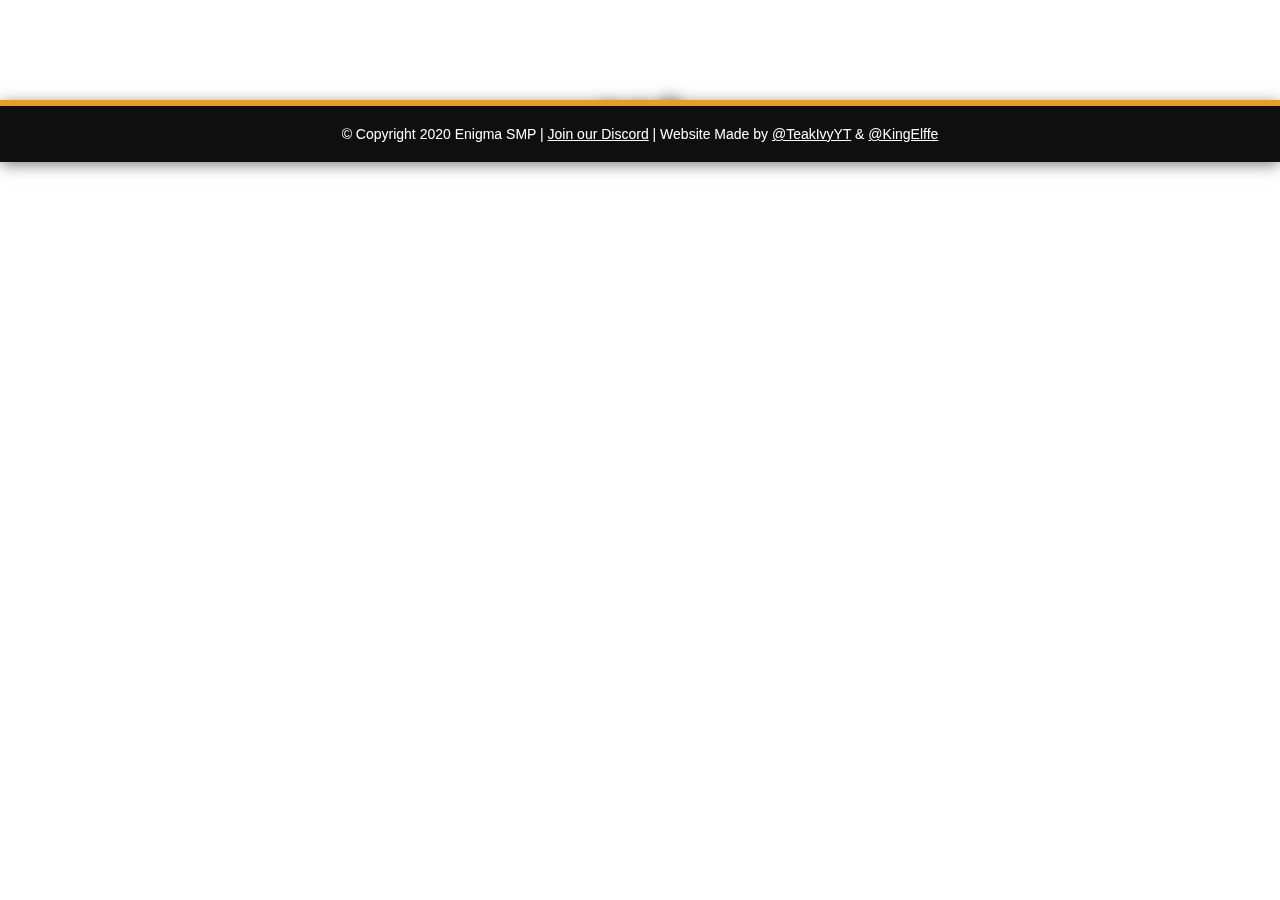
==== index.html @ b1169c58 "Add files via upload" ====
<!DOCTYPE html>

<html lang="en">
  <head>
    <meta charset="utf-8" />

    <title>Enigma SMP</title>
    <meta name="description" content="Emigma SMP" />
    <meta name="author" content="TeakIvy" />

    <link rel="stylesheet" href="style.css" />
    <meta http-equiv="refresh" content="0; URL=pages/home/index.html" />
  </head>

  <body></body>
</html>
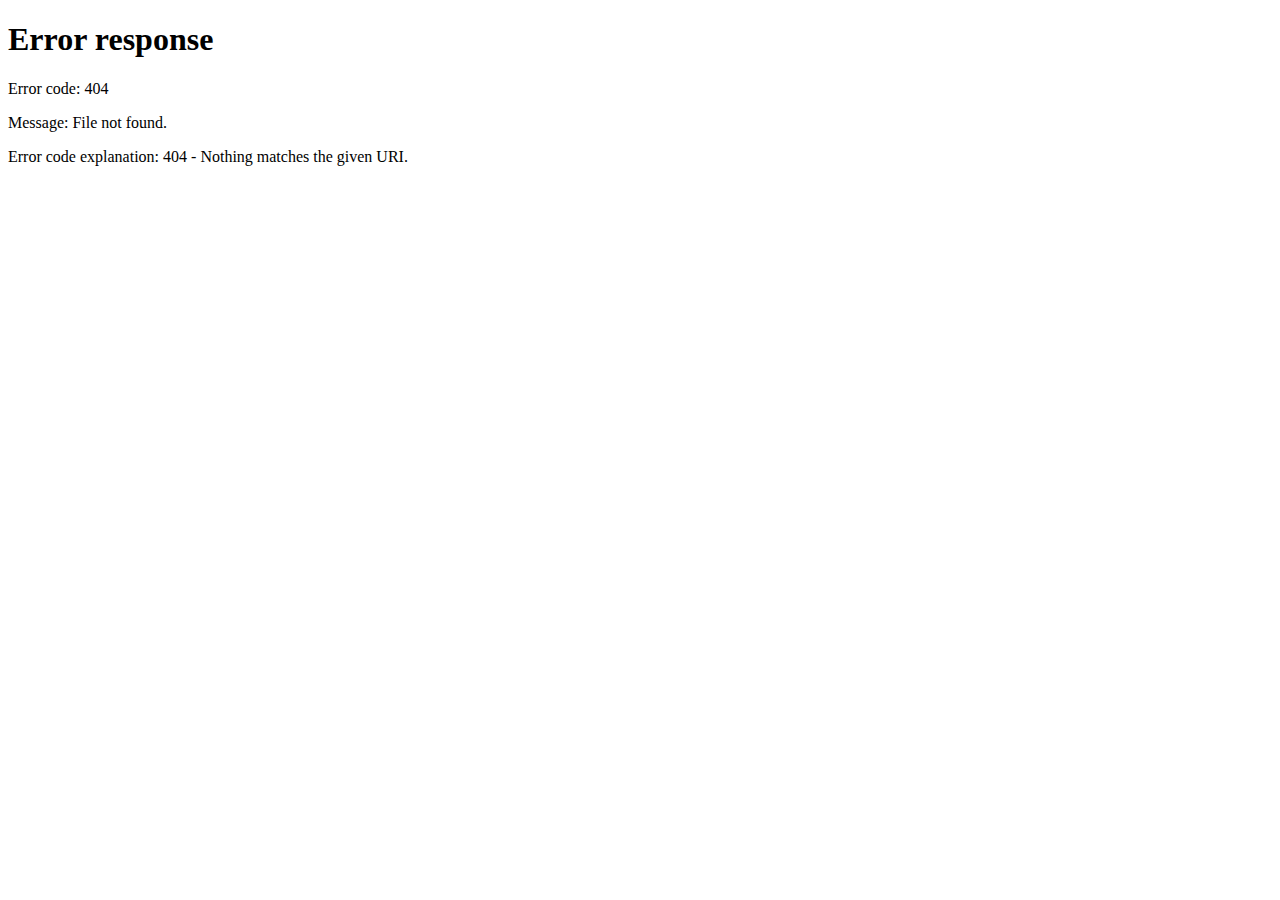
==== commit af392f0e: "Update index.html" ====
--- a/index.html
+++ b/index.html
@@ -9,7 +9,7 @@
     <meta name="author" content="TeakIvy" />
 
     <link rel="stylesheet" href="style.css" />
-    <meta http-equiv="refresh" content="0; URL=pages/home/index.html" />
+    <meta http-equiv="refresh" content="0; URL=pages/home/index" />
   </head>
 
   <body></body>
